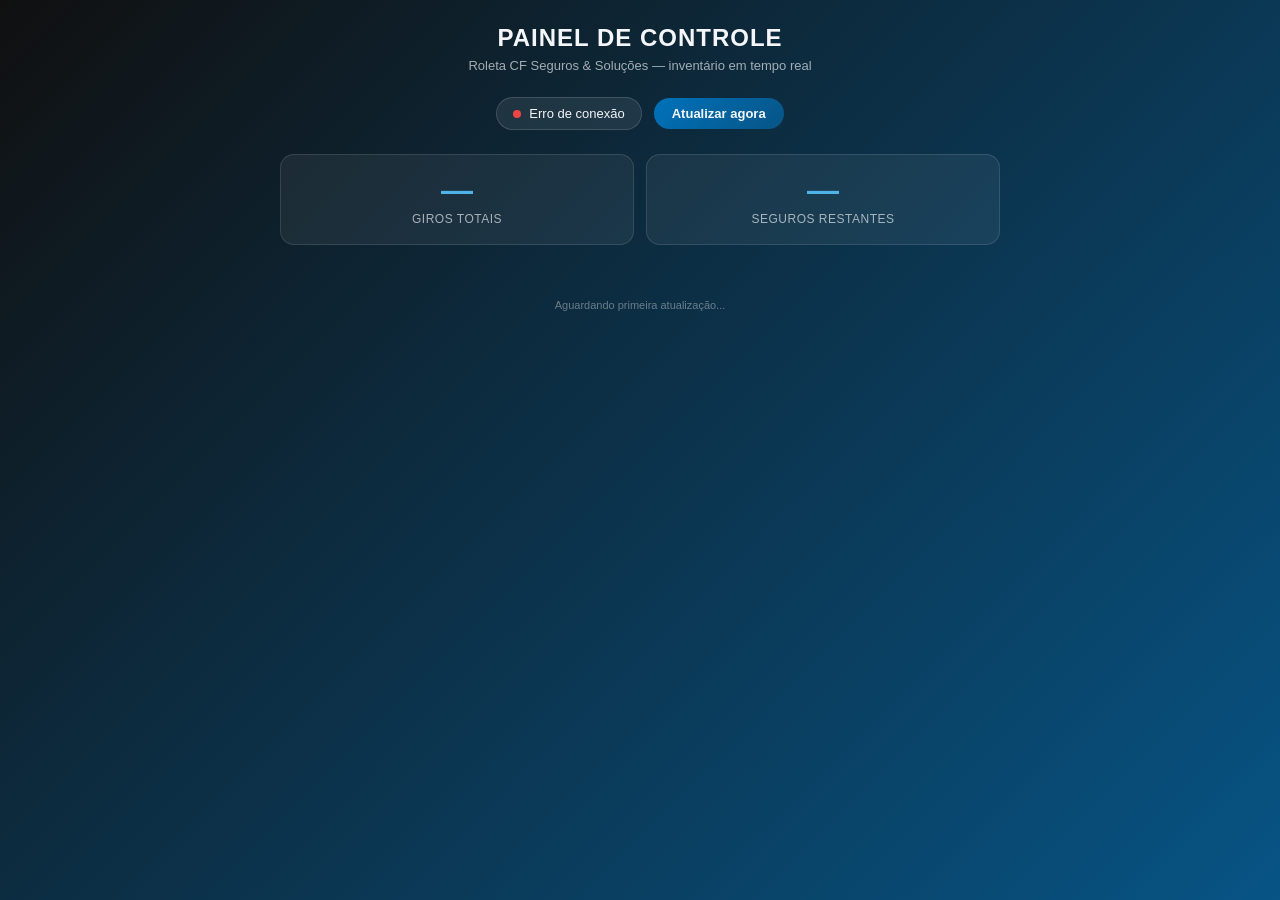
==== admin.html @ 109c0c00 "v1" ====
<!DOCTYPE html>
<html lang="pt-BR">
<head>
    <meta charset="UTF-8">
    <meta name="viewport" content="width=device-width, initial-scale=1.0">
    <title>Painel de Controle - Roleta CF</title>
    <style>
        * {
            box-sizing: border-box;
            margin: 0;
            padding: 0;
        }
        body {
            min-height: 100vh;
            background: linear-gradient(135deg, #101010 0%, #075485 100%);
            color: #F4F6F9;
            font-family: 'Segoe UI', Tahoma, Geneva, Verdana, sans-serif;
            padding: 24px 16px 60px;
        }
        .wrapper {
            max-width: 720px;
            margin: 0 auto;
        }
        header {
            text-align: center;
            margin-bottom: 24px;
        }
        header h1 {
            font-size: 24px;
            text-transform: uppercase;
            letter-spacing: 1px;
            margin-bottom: 6px;
        }
        header p {
            font-size: 13px;
            color: rgba(244, 246, 249, 0.65);
        }

        .top-bar {
            display: flex;
            align-items: center;
            justify-content: center;
            gap: 12px;
            margin-bottom: 24px;
            flex-wrap: wrap;
        }
        .status-pill {
            display: flex;
            align-items: center;
            gap: 8px;
            font-size: 13px;
            padding: 8px 16px;
            border-radius: 20px;
            background: rgba(244, 246, 249, 0.08);
            border: 1px solid rgba(244, 246, 249, 0.15);
        }
        .status-dot {
            width: 8px;
            height: 8px;
            border-radius: 50%;
            background: #22c55e;
        }
        .status-dot.erro { background: #ef4444; }
        .status-dot.carregando { background: #f59e0b; }

        .refresh-btn {
            font-size: 13px;
            padding: 8px 18px;
            border-radius: 20px;
            border: none;
            background: linear-gradient(135deg, #0072bb 0%, #075485 100%);
            color: #F4F6F9;
            font-weight: bold;
            cursor: pointer;
            transition: transform 0.15s ease;
        }
        .refresh-btn:active { transform: scale(0.96); }

        .summary {
            display: grid;
            grid-template-columns: repeat(2, 1fr);
            gap: 12px;
            margin-bottom: 24px;
        }
        .summary-card {
            background: rgba(244, 246, 249, 0.06);
            border: 1px solid rgba(244, 246, 249, 0.12);
            border-radius: 14px;
            padding: 18px;
            text-align: center;
        }
        .summary-card .valor {
            font-size: 32px;
            font-weight: 700;
            color: #4fb3e8;
            line-height: 1.1;
        }
        .summary-card .rotulo {
            font-size: 12px;
            color: rgba(244, 246, 249, 0.65);
            text-transform: uppercase;
            letter-spacing: 0.5px;
            margin-top: 4px;
        }

        .lista-premios {
            display: flex;
            flex-direction: column;
            gap: 10px;
        }
        .premio-card {
            background: rgba(244, 246, 249, 0.06);
            border: 1px solid rgba(244, 246, 249, 0.12);
            border-radius: 12px;
            padding: 14px 18px;
            display: flex;
            align-items: center;
            justify-content: space-between;
            gap: 12px;
        }
        .premio-card.alerta {
            border-color: rgba(239, 68, 68, 0.5);
            background: rgba(239, 68, 68, 0.08);
        }
        .premio-info {
            display: flex;
            align-items: center;
            gap: 12px;
        }
        .premio-cor {
            width: 14px;
            height: 14px;
            border-radius: 50%;
            flex-shrink: 0;
        }
        .premio-nome {
            font-size: 15px;
            font-weight: 600;
        }
        .premio-sub {
            font-size: 12px;
            color: rgba(244, 246, 249, 0.6);
            margin-top: 2px;
        }
        .premio-contagem {
            font-size: 20px;
            font-weight: 700;
            color: #F4F6F9;
            text-align: right;
        }
        .badge {
            display: inline-block;
            font-size: 11px;
            font-weight: bold;
            padding: 3px 10px;
            border-radius: 10px;
            text-transform: uppercase;
            margin-top: 4px;
        }
        .badge.ok { background: rgba(34, 197, 94, 0.2); color: #4ade80; }
        .badge.esgotado { background: rgba(239, 68, 68, 0.2); color: #f87171; }

        .config-aviso {
            background: rgba(245, 158, 11, 0.12);
            border: 1px solid rgba(245, 158, 11, 0.4);
            color: #fbbf24;
            padding: 14px 18px;
            border-radius: 12px;
            font-size: 13px;
            margin-bottom: 20px;
            display: none;
        }
        .config-aviso.visivel { display: block; }

        footer {
            text-align: center;
            font-size: 11px;
            color: rgba(244, 246, 249, 0.4);
            margin-top: 30px;
        }
    </style>
</head>
<body>
    <div class="wrapper">
        <header>
            <h1>Painel de Controle</h1>
            <p>Roleta CF Seguros &amp; Soluções — inventário em tempo real</p>
        </header>

        <div class="config-aviso" id="configAviso">
            ⚠️ Configure o <code>SHEETS_ENDPOINT</code> no início do script deste arquivo com a URL do seu Apps Script.
        </div>

        <div class="top-bar">
            <div class="status-pill">
                <div class="status-dot" id="statusDot"></div>
                <span id="statusText">Carregando...</span>
            </div>
            <button class="refresh-btn" onclick="atualizarPainel()">Atualizar agora</button>
        </div>

        <div class="summary">
            <div class="summary-card">
                <div class="valor" id="totalGiros">—</div>
                <div class="rotulo">Giros totais</div>
            </div>
            <div class="summary-card">
                <div class="valor" id="segurosRestantes">—</div>
                <div class="rotulo">Seguros restantes</div>
            </div>
        </div>

        <div class="lista-premios" id="listaPremios"></div>

        <footer id="ultimaAtualizacao">Aguardando primeira atualização...</footer>
    </div>

    <script>
        // ==========================================================
        // CONFIGURAÇÃO — use a MESMA URL do Apps Script usada no index.html
        // ==========================================================
        const SHEETS_ENDPOINT = "https://script.google.com/macros/s/AKfycbxm1TiCXeyLSeKLd5AoIaKt-N-gX_InBLeM3lhSZUHG6v8AHmnXTH2Mx_EWfbiuNKQNpw/exec";
        const INTERVALO_ATUALIZACAO_MS = 15000; // 15s

        // Espelha a lista de prêmios do index.html só para exibição
        // (nome, cor e limite). Se você mudar os prêmios lá, replique aqui.
        const CONFIG_PREMIOS = [
            { id: 'sonho_valsa', nome: 'Sonho de Valsa', cor: '#0072bb' },
            { id: 'kit', nome: 'Kit Caneta + Agenda', cor: '#075485' },
            { id: 'seguro', nome: 'Seguro Resid.', cor: '#2f9ade', limite: 10 },
            { id: 'caixa_som', nome: 'Caixa de Som', cor: '#4fb3e8' },
            { id: 'airfryer', nome: 'Airfryer', cor: '#101010', unico: true },
            { id: 'garrafa', nome: 'Garrafa Squeeze', cor: '#0a6aa8' }
        ];

        function setStatus(estado, texto) {
            const dot = document.getElementById('statusDot');
            dot.className = 'status-dot' + (estado ? ' ' + estado : '');
            document.getElementById('statusText').textContent = texto;
        }

        function renderizarPremios(porPremio) {
            const container = document.getElementById('listaPremios');
            container.innerHTML = '';

            CONFIG_PREMIOS.forEach(cfg => {
                const contagem = (porPremio && porPremio[cfg.id]) || 0;
                const card = document.createElement('div');
                card.className = 'premio-card';

                let subInfo = `${contagem} sorteado(s)`;
                let badgeHtml = '';

                if (cfg.limite) {
                    const restante = Math.max(cfg.limite - contagem, 0);
                    subInfo = `${contagem} de ${cfg.limite} sorteados`;
                    if (restante === 0) {
                        card.classList.add('alerta');
                        badgeHtml = '<div class="badge esgotado">Esgotado</div>';
                    } else {
                        badgeHtml = `<div class="badge ok">${restante} restante(s)</div>`;
                    }
                } else if (cfg.unico) {
                    if (contagem > 0) {
                        card.classList.add('alerta');
                        badgeHtml = '<div class="badge esgotado">Já sorteada</div>';
                    } else {
                        badgeHtml = '<div class="badge ok">Disponível</div>';
                    }
                }

                card.innerHTML = `
                    <div class="premio-info">
                        <div class="premio-cor" style="background:${cfg.cor}"></div>
                        <div>
                            <div class="premio-nome">${cfg.nome}</div>
                            <div class="premio-sub">${subInfo}</div>
                        </div>
                    </div>
                    <div>
                        <div class="premio-contagem">${contagem}</div>
                        ${badgeHtml}
                    </div>
                `;
                container.appendChild(card);
            });
        }

        function atualizarPainel() {
            if (!SHEETS_ENDPOINT || SHEETS_ENDPOINT.includes('SEU_ID_AQUI')) {
                document.getElementById('configAviso').classList.add('visivel');
                setStatus('erro', 'Não configurado');
                return;
            }

            setStatus('carregando', 'Atualizando...');

            fetch(SHEETS_ENDPOINT + '?t=' + Date.now())
                .then(response => response.json())
                .then(data => {
                    const porPremio = data.porPremio || {};
                    const totalGiros = typeof data.totalGiros === 'number'
                        ? data.totalGiros
                        : Object.values(porPremio).reduce((a, b) => a + b, 0);

                    document.getElementById('totalGiros').textContent = totalGiros;

                    const seguroContagem = porPremio.seguro || 0;
                    document.getElementById('segurosRestantes').textContent = Math.max(10 - seguroContagem, 0);

                    renderizarPremios(porPremio);

                    setStatus('', 'Conectado');
                    const agora = new Date();
                    document.getElementById('ultimaAtualizacao').textContent =
                        'Última atualização: ' + agora.toLocaleTimeString('pt-BR');
                })
                .catch(error => {
                    console.error('Erro ao consultar a planilha:', error);
                    setStatus('erro', 'Erro de conexão');
                });
        }

        // Primeira carga + atualização periódica
        atualizarPainel();
        setInterval(atualizarPainel, INTERVALO_ATUALIZACAO_MS);
    </script>
</body>
</html>
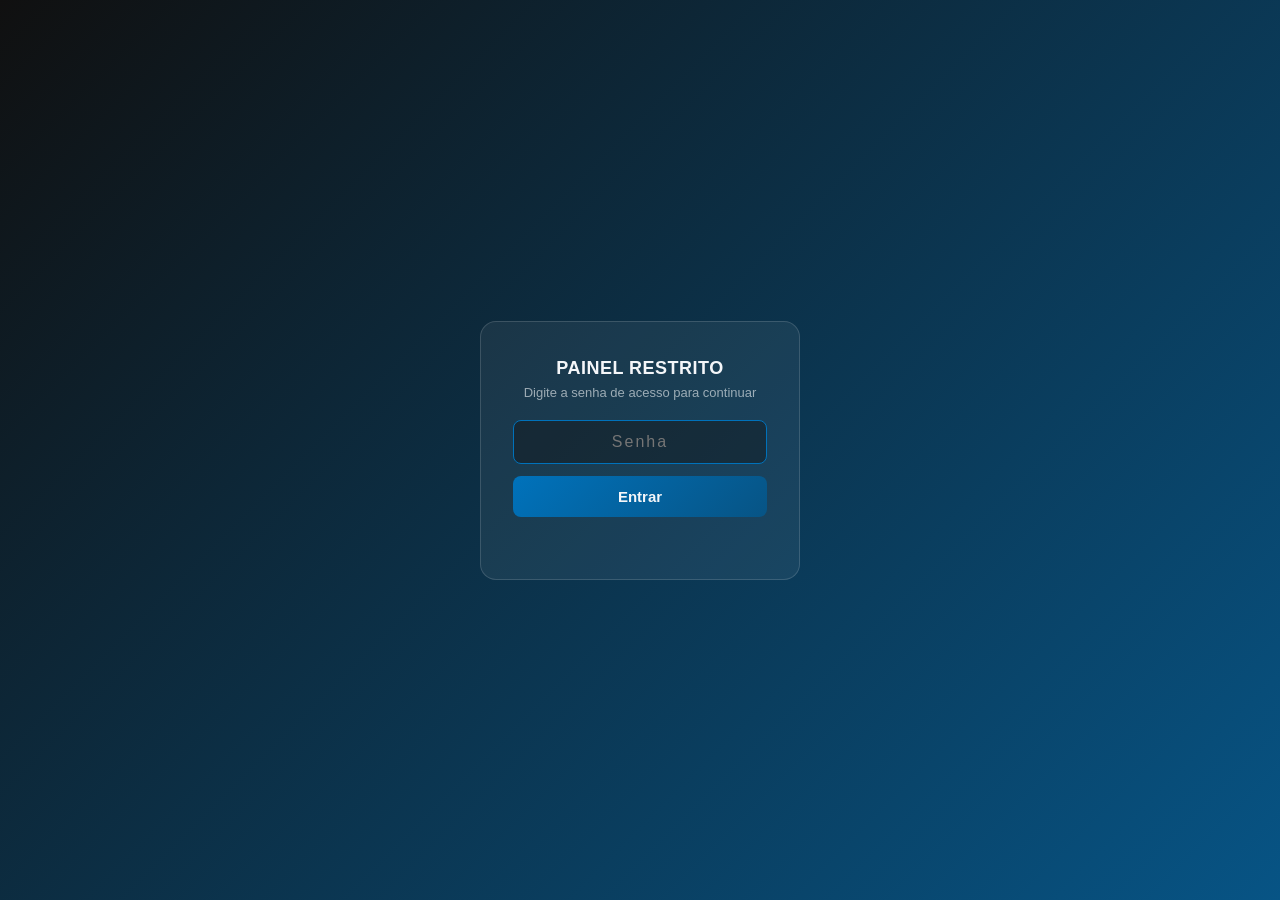
==== commit 50f1bb35: "Update admin.html" ====
--- a/admin.html
+++ b/admin.html
@@ -178,9 +178,89 @@
             color: rgba(244, 246, 249, 0.4);
             margin-top: 30px;
         }
+
+        .lock-screen {
+            position: fixed;
+            top: 0;
+            left: 0;
+            width: 100%;
+            height: 100%;
+            background: linear-gradient(135deg, #101010 0%, #075485 100%);
+            display: flex;
+            align-items: center;
+            justify-content: center;
+            z-index: 999;
+            padding: 20px;
+        }
+        .lock-box {
+            background: rgba(244, 246, 249, 0.06);
+            border: 1px solid rgba(244, 246, 249, 0.15);
+            border-radius: 16px;
+            padding: 36px 32px;
+            text-align: center;
+            max-width: 320px;
+            width: 100%;
+        }
+        .lock-box h2 {
+            font-size: 18px;
+            margin-bottom: 6px;
+            text-transform: uppercase;
+            letter-spacing: 0.5px;
+        }
+        .lock-box p {
+            font-size: 13px;
+            color: rgba(244, 246, 249, 0.6);
+            margin-bottom: 20px;
+        }
+        .lock-box input {
+            width: 100%;
+            padding: 12px 14px;
+            border-radius: 8px;
+            border: 1px solid rgba(244, 246, 249, 0.2);
+            background: rgba(16, 16, 16, 0.4);
+            color: #F4F6F9;
+            font-size: 16px;
+            margin-bottom: 12px;
+            text-align: center;
+            letter-spacing: 2px;
+        }
+        .lock-box input:focus {
+            outline: none;
+            border-color: #0072bb;
+        }
+        .lock-box button {
+            width: 100%;
+            padding: 12px;
+            border-radius: 8px;
+            border: none;
+            background: linear-gradient(135deg, #0072bb 0%, #075485 100%);
+            color: #F4F6F9;
+            font-weight: bold;
+            font-size: 15px;
+            cursor: pointer;
+        }
+        .lock-erro {
+            color: #f87171;
+            font-size: 13px;
+            margin-top: 10px;
+            min-height: 16px;
+        }
+        body.travado {
+            overflow: hidden;
+        }
     </style>
 </head>
-<body>
+<body class="travado">
+    <div class="lock-screen" id="lockScreen">
+        <div class="lock-box">
+            <h2>Painel Restrito</h2>
+            <p>Digite a senha de acesso para continuar</p>
+            <input type="password" id="senhaInput" placeholder="Senha" autofocus>
+            <button onclick="verificarSenha()">Entrar</button>
+            <div class="lock-erro" id="lockErro"></div>
+        </div>
+    </div>
+
     <div class="wrapper">
         <header>
             <h1>Painel de Controle</h1>
@@ -221,6 +301,41 @@
         // ==========================================================
         const SHEETS_ENDPOINT = "https://script.google.com/macros/s/AKfycbxm1TiCXeyLSeKLd5AoIaKt-N-gX_InBLeM3lhSZUHG6v8AHmnXTH2Mx_EWfbiuNKQNpw/exec";
         const INTERVALO_ATUALIZACAO_MS = 15000; // 15s
+
+        // ==========================================================
+        // SENHA DE ACESSO — troque por uma senha sua.
+        // Atenção: isso é só uma barreira simples contra acesso casual,
+        // não é segurança de verdade (a senha fica visível no código-fonte
+        // da página para quem souber procurar). Não use senha sensível aqui.
+        // ==========================================================
+        const SENHA_PAINEL = "7v?,_7/R<.s"x1";
+        const SESSAO_KEY = 'painel_cf_desbloqueado';
+
+        function verificarSenha() {
+            const digitada = document.getElementById('senhaInput').value;
+            const erro = document.getElementById('lockErro');
+
+            if (digitada === SENHA_PAINEL) {
+                sessionStorage.setItem(SESSAO_KEY, 'sim');
+                desbloquearPainel();
+            } else {
+                erro.textContent = 'Senha incorreta. Tente novamente.';
+                document.getElementById('senhaInput').value = '';
+                document.getElementById('senhaInput').focus();
+            }
+        }
+
+        function desbloquearPainel() {
+            document.getElementById('lockScreen').style.display = 'none';
+            document.body.classList.remove('travado');
+            atualizarPainel();
+            setInterval(atualizarPainel, INTERVALO_ATUALIZACAO_MS);
+        }
+
+        // Permite apertar Enter no campo de senha em vez de clicar no botão
+        document.getElementById('senhaInput').addEventListener('keydown', (e) => {
+            if (e.key === 'Enter') verificarSenha();
+        });
 
         // Espelha a lista de prêmios do index.html só para exibição
         // (nome, cor e limite). Se você mudar os prêmios lá, replique aqui.
@@ -321,9 +436,14 @@
                 });
         }
 
-        // Primeira carga + atualização periódica
-        atualizarPainel();
-        setInterval(atualizarPainel, INTERVALO_ATUALIZACAO_MS);
+        // Se já desbloqueou nesta aba/sessão antes, não pede de novo:
+        // remove o overlay e já inicia a atualização dos dados.
+        if (sessionStorage.getItem(SESSAO_KEY) === 'sim') {
+            document.getElementById('lockScreen').style.display = 'none';
+            document.body.classList.remove('travado');
+            atualizarPainel();
+            setInterval(atualizarPainel, INTERVALO_ATUALIZACAO_MS);
+        }
     </script>
 </body>
 </html>
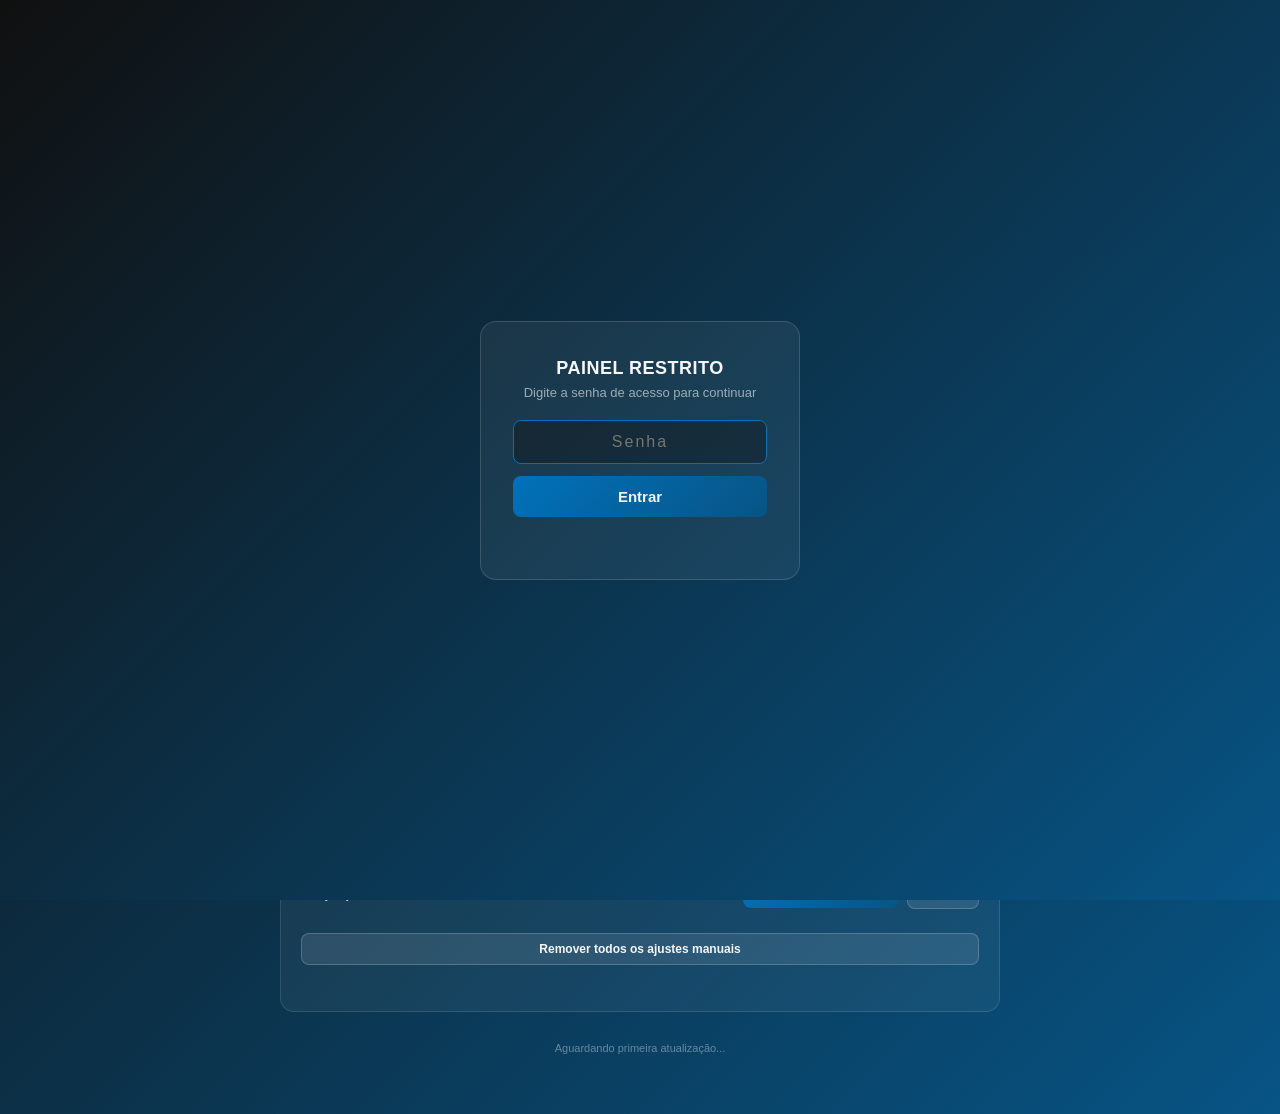
==== commit 6cd3f269: "a" ====
--- a/admin.html
+++ b/admin.html
@@ -3,6 +3,9 @@
 <head>
     <meta charset="UTF-8">
     <meta name="viewport" content="width=device-width, initial-scale=1.0">
+    <meta http-equiv="Cache-Control" content="no-cache, no-store, must-revalidate">
+    <meta http-equiv="Pragma" content="no-cache">
+    <meta http-equiv="Expires" content="0">
     <title>Painel de Controle - Roleta CF</title>
     <style>
         * {
@@ -171,6 +174,217 @@
             display: none;
         }
         .config-aviso.visivel { display: block; }
+
+        .historico-box {
+            margin-top: 24px;
+            background: rgba(244, 246, 249, 0.05);
+            border: 1px solid rgba(244, 246, 249, 0.12);
+            border-radius: 14px;
+            padding: 18px 20px;
+        }
+        .historico-header {
+            display: flex;
+            align-items: center;
+            justify-content: space-between;
+            gap: 12px;
+            margin-bottom: 14px;
+            flex-wrap: wrap;
+        }
+        .historico-header h3 {
+            font-size: 15px;
+            text-transform: uppercase;
+            letter-spacing: 0.5px;
+        }
+        .historico-lista {
+            max-height: 260px;
+            overflow-y: auto;
+            display: flex;
+            flex-direction: column;
+            gap: 6px;
+        }
+        .historico-item {
+            display: flex;
+            justify-content: space-between;
+            align-items: center;
+            gap: 10px;
+            padding: 8px 10px;
+            border-radius: 8px;
+            background: rgba(244, 246, 249, 0.04);
+            font-size: 13px;
+        }
+        .historico-item .nome {
+            font-weight: 600;
+        }
+        .historico-item .hora {
+            color: rgba(244, 246, 249, 0.55);
+            font-size: 12px;
+            white-space: nowrap;
+        }
+        .historico-vazio {
+            font-size: 13px;
+            color: rgba(244, 246, 249, 0.5);
+            text-align: center;
+            padding: 16px 0;
+        }
+
+        .voucher-box {
+            margin-top: 24px;
+            background: rgba(244, 246, 249, 0.05);
+            border: 1px solid rgba(244, 246, 249, 0.12);
+            border-radius: 14px;
+            padding: 18px 20px;
+        }
+        .voucher-box h3 {
+            font-size: 15px;
+            text-transform: uppercase;
+            letter-spacing: 0.5px;
+            margin-bottom: 4px;
+        }
+        .voucher-busca {
+            display: flex;
+            gap: 8px;
+            margin-top: 12px;
+        }
+        .voucher-busca input {
+            flex: 1;
+            padding: 12px 14px;
+            border-radius: 8px;
+            border: 1px solid rgba(244, 246, 249, 0.2);
+            background: rgba(16, 16, 16, 0.4);
+            color: #F4F6F9;
+            font-size: 16px;
+            font-family: 'Courier New', Courier, monospace;
+            letter-spacing: 1px;
+            text-transform: uppercase;
+        }
+        .voucher-busca input:focus {
+            outline: none;
+            border-color: #0072bb;
+        }
+        .voucher-resultado {
+            margin-top: 12px;
+            font-size: 14px;
+            min-height: 20px;
+        }
+        .voucher-resultado.valido {
+            color: #4ade80;
+        }
+        .voucher-resultado.invalido {
+            color: #f87171;
+        }
+        .voucher-lista-header {
+            font-size: 12px;
+            text-transform: uppercase;
+            letter-spacing: 0.5px;
+            color: rgba(244, 246, 249, 0.55);
+            margin: 18px 0 10px;
+            padding-top: 14px;
+            border-top: 1px solid rgba(244, 246, 249, 0.08);
+        }
+        .voucher-lista {
+            max-height: 200px;
+            overflow-y: auto;
+            display: flex;
+            flex-direction: column;
+            gap: 6px;
+        }
+        .voucher-item {
+            display: flex;
+            justify-content: space-between;
+            align-items: center;
+            gap: 10px;
+            padding: 8px 10px;
+            border-radius: 8px;
+            background: rgba(244, 246, 249, 0.04);
+            font-size: 13px;
+        }
+        .voucher-item .codigo {
+            font-family: 'Courier New', Courier, monospace;
+            font-weight: 700;
+            letter-spacing: 1px;
+        }
+        .voucher-item .hora {
+            color: rgba(244, 246, 249, 0.55);
+            font-size: 12px;
+            white-space: nowrap;
+        }
+
+        .ajustes-box {
+            margin-top: 24px;
+            background: rgba(244, 246, 249, 0.05);
+            border: 1px solid rgba(244, 246, 249, 0.12);
+            border-radius: 14px;
+            padding: 18px 20px;
+        }
+        .ajustes-box h3 {
+            font-size: 15px;
+            text-transform: uppercase;
+            letter-spacing: 0.5px;
+            margin-bottom: 4px;
+        }
+        .ajustes-sub {
+            font-size: 12px;
+            color: rgba(244, 246, 249, 0.55);
+            margin-bottom: 16px;
+        }
+        .ajuste-linha {
+            display: flex;
+            align-items: center;
+            justify-content: space-between;
+            gap: 12px;
+            padding: 10px 0;
+            border-top: 1px solid rgba(244, 246, 249, 0.08);
+            flex-wrap: wrap;
+        }
+        .ajuste-linha label {
+            font-size: 13px;
+            color: rgba(244, 246, 249, 0.85);
+        }
+        .ajuste-controles {
+            display: flex;
+            gap: 8px;
+            align-items: center;
+        }
+        .ajuste-controles input {
+            width: 70px;
+            padding: 8px 10px;
+            border-radius: 8px;
+            border: 1px solid rgba(244, 246, 249, 0.2);
+            background: rgba(16, 16, 16, 0.4);
+            color: #F4F6F9;
+            font-size: 14px;
+        }
+        .ajuste-btn {
+            font-size: 12px;
+            padding: 8px 14px;
+            border-radius: 8px;
+            border: none;
+            background: linear-gradient(135deg, #0072bb 0%, #075485 100%);
+            color: #F4F6F9;
+            font-weight: bold;
+            cursor: pointer;
+            white-space: nowrap;
+        }
+        .ajuste-btn.secundario {
+            background: rgba(244, 246, 249, 0.1);
+            border: 1px solid rgba(244, 246, 249, 0.2);
+        }
+        .ajuste-limpar {
+            display: block;
+            width: 100%;
+            margin-top: 14px;
+            text-align: center;
+        }
+        .ajuste-status {
+            font-size: 12px;
+            margin-top: 12px;
+            min-height: 16px;
+            text-align: center;
+            color: #4ade80;
+        }
+        .ajuste-status.erro {
+            color: #f87171;
+        }
 
         footer {
             text-align: center;
@@ -292,6 +506,55 @@
 
         <div class="lista-premios" id="listaPremios"></div>
 
+        <div class="historico-box">
+            <div class="historico-header">
+                <h3>Histórico Recente</h3>
+                <button class="ajuste-btn secundario" onclick="baixarCSV()" id="btnCSV">Baixar CSV completo</button>
+            </div>
+            <div class="historico-lista" id="historicoLista">
+                <div class="historico-vazio">Carregando...</div>
+            </div>
+        </div>
+
+        <div class="voucher-box">
+            <h3>Conferir Voucher</h3>
+            <p class="ajustes-sub">Digite o código da foto que a pessoa apresentou para validar o resgate.</p>
+            <div class="voucher-busca">
+                <input type="text" id="inputVoucher" placeholder="CF-XXXX-XXXX" aria-label="Código do voucher">
+                <button class="ajuste-btn" onclick="conferirVoucher()">Conferir</button>
+            </div>
+            <div class="voucher-resultado" id="voucherResultado"></div>
+
+            <div class="voucher-lista-header">Vouchers emitidos</div>
+            <div class="voucher-lista" id="voucherLista">
+                <div class="historico-vazio">Carregando...</div>
+            </div>
+        </div>
+
+        <div class="ajustes-box">
+            <h3>Ajustes Manuais</h3>
+            <p class="ajustes-sub">Use apenas se a contagem digital divergir do estoque físico real.</p>
+
+            <div class="ajuste-linha">
+                <label for="inputSeguroManual">Contagem do Seguro Residencial</label>
+                <div class="ajuste-controles">
+                    <input type="number" id="inputSeguroManual" min="0" max="10" placeholder="0-10">
+                    <button class="ajuste-btn" onclick="salvarAjusteSeguro()">Salvar</button>
+                </div>
+            </div>
+
+            <div class="ajuste-linha">
+                <label>Airfryer já foi sorteada?</label>
+                <div class="ajuste-controles">
+                    <button class="ajuste-btn" onclick="ajustarAirfryer(true)">Marcar como sorteada</button>
+                    <button class="ajuste-btn secundario" onclick="ajustarAirfryer(false)">Reabrir</button>
+                </div>
+            </div>
+
+            <button class="ajuste-btn secundario ajuste-limpar" onclick="limparAjustesManuais()">Remover todos os ajustes manuais</button>
+            <div class="ajuste-status" id="ajusteStatus"></div>
+        </div>
+
         <footer id="ultimaAtualizacao">Aguardando primeira atualização...</footer>
     </div>
 
@@ -299,8 +562,12 @@
         // ==========================================================
         // CONFIGURAÇÃO — use a MESMA URL do Apps Script usada no index.html
         // ==========================================================
-        const SHEETS_ENDPOINT = "https://script.google.com/macros/s/AKfycbxm1TiCXeyLSeKLd5AoIaKt-N-gX_InBLeM3lhSZUHG6v8AHmnXTH2Mx_EWfbiuNKQNpw/exec";
+        const SHEETS_ENDPOINT = "https://script.google.com/macros/s/AKfycbyA-nNT8B0F2nTf13A3GNm_twwx4kDvWKY-GCku5amXcQZBaWD2fuPOCFcUYBQ_rBmc5A/exec";
         const INTERVALO_ATUALIZACAO_MS = 15000; // 15s
+
+        // Precisa ser IDÊNTICO ao TOKEN_SECRETO do Apps Script e ao
+        // API_TOKEN do index.html.
+        const API_TOKEN = "TROQUE_ESTE_TOKEN";
 
         // ==========================================================
         // SENHA DE ACESSO — troque por uma senha sua.
@@ -308,7 +575,7 @@
         // não é segurança de verdade (a senha fica visível no código-fonte
         // da página para quem souber procurar). Não use senha sensível aqui.
         // ==========================================================
-        const SENHA_PAINEL = "7v?,_7/R<.s"x1";
+        const SENHA_PAINEL = "cf2026";
         const SESSAO_KEY = 'painel_cf_desbloqueado';
 
         function verificarSenha() {
@@ -410,9 +677,15 @@
 
             setStatus('carregando', 'Atualizando...');
 
-            fetch(SHEETS_ENDPOINT + '?t=' + Date.now())
+            fetch(SHEETS_ENDPOINT + '?t=' + Date.now() + '&token=' + encodeURIComponent(API_TOKEN))
                 .then(response => response.json())
                 .then(data => {
+                    if (data.status === 'erro') {
+                        console.error('Erro retornado pelo servidor:', data.mensagem);
+                        setStatus('erro', data.mensagem || 'Token inválido');
+                        return;
+                    }
+
                     const porPremio = data.porPremio || {};
                     const totalGiros = typeof data.totalGiros === 'number'
                         ? data.totalGiros
@@ -424,6 +697,15 @@
                     document.getElementById('segurosRestantes').textContent = Math.max(10 - seguroContagem, 0);
 
                     renderizarPremios(porPremio);
+                    renderizarHistorico(data.ultimosGiros || []);
+                    renderizarVouchers(data.vouchers || []);
+
+                    // Pré-preenche o campo de ajuste manual, só se o usuário
+                    // não estiver digitando nele agora (evita sobrescrever)
+                    const inputSeguro = document.getElementById('inputSeguroManual');
+                    if (document.activeElement !== inputSeguro) {
+                        inputSeguro.placeholder = String(porPremio.seguro || 0) + ' (atual)';
+                    }
 
                     setStatus('', 'Conectado');
                     const agora = new Date();
@@ -436,6 +718,179 @@
                 });
         }
 
+        function nomeDoPremio(id) {
+            const cfg = CONFIG_PREMIOS.find(p => p.id === id);
+            return cfg ? cfg.nome : id;
+        }
+
+        function renderizarHistorico(lista) {
+            const container = document.getElementById('historicoLista');
+
+            if (!lista.length) {
+                container.innerHTML = '<div class="historico-vazio">Nenhum giro registrado ainda.</div>';
+                return;
+            }
+
+            container.innerHTML = lista.map(item => `
+                <div class="historico-item">
+                    <span class="nome">${item.nome || nomeDoPremio(item.id)}</span>
+                    <span class="hora">${item.dataHora}</span>
+                </div>
+            `).join('');
+        }
+
+        function baixarCSV() {
+            if (!SHEETS_ENDPOINT || SHEETS_ENDPOINT.includes('SEU_ID_AQUI')) {
+                mostrarStatusAjuste('Endpoint não configurado.', true);
+                return;
+            }
+
+            const btn = document.getElementById('btnCSV');
+            const textoOriginal = btn.textContent;
+            btn.textContent = 'Gerando...';
+            btn.disabled = true;
+
+            fetch(SHEETS_ENDPOINT + '?t=' + Date.now() + '&token=' + encodeURIComponent(API_TOKEN) + '&completo=true')
+                .then(response => response.json())
+                .then(data => {
+                    if (data.status === 'erro') {
+                        mostrarStatusAjuste(data.mensagem || 'Erro ao gerar CSV.', true);
+                        return;
+                    }
+
+                    const giros = data.todosGiros || [];
+                    const linhas = ['Data_Hora,ID_Premio,Nome_Premio,Voucher'];
+                    giros.forEach(g => {
+                        // escapa vírgulas/aspas do nome do prêmio, por segurança
+                        const nomeEscapado = '"' + String(g.nome || '').replace(/"/g, '""') + '"';
+                        linhas.push(`${g.dataHora},${g.id},${nomeEscapado},${g.voucher || ''}`);
+                    });
+
+                    const csvConteudo = linhas.join('\n');
+                    const blob = new Blob([csvConteudo], { type: 'text/csv;charset=utf-8;' });
+                    const url = URL.createObjectURL(blob);
+                    const a = document.createElement('a');
+                    const agora = new Date().toISOString().slice(0, 10);
+                    a.href = url;
+                    a.download = `roleta-cf-registros-${agora}.csv`;
+                    document.body.appendChild(a);
+                    a.click();
+                    document.body.removeChild(a);
+                    URL.revokeObjectURL(url);
+                })
+                .catch(error => {
+                    console.error('Erro ao gerar CSV:', error);
+                    mostrarStatusAjuste('Erro de conexão ao gerar CSV.', true);
+                })
+                .finally(() => {
+                    btn.textContent = textoOriginal;
+                    btn.disabled = false;
+                });
+        }
+
+        function renderizarVouchers(lista) {
+            const container = document.getElementById('voucherLista');
+
+            if (!lista || !lista.length) {
+                container.innerHTML = '<div class="historico-vazio">Nenhum voucher emitido ainda.</div>';
+                return;
+            }
+
+            container.innerHTML = lista.map(v => `
+                <div class="voucher-item">
+                    <span class="codigo">${v.codigo}</span>
+                    <span class="hora">${v.dataHora}</span>
+                </div>
+            `).join('');
+        }
+
+        function conferirVoucher() {
+            const codigo = document.getElementById('inputVoucher').value.trim();
+            const resultado = document.getElementById('voucherResultado');
+
+            if (!codigo) {
+                resultado.textContent = 'Digite um código para conferir.';
+                resultado.className = 'voucher-resultado invalido';
+                return;
+            }
+
+            resultado.textContent = 'Conferindo...';
+            resultado.className = 'voucher-resultado';
+
+            fetch(SHEETS_ENDPOINT + '?t=' + Date.now() + '&token=' + encodeURIComponent(API_TOKEN) + '&voucher=' + encodeURIComponent(codigo))
+                .then(response => response.json())
+                .then(data => {
+                    if (data.status === 'erro') {
+                        resultado.textContent = data.mensagem || 'Erro ao conferir.';
+                        resultado.className = 'voucher-resultado invalido';
+                        return;
+                    }
+
+                    if (data.encontrado) {
+                        resultado.textContent = `✓ Válido — ${data.voucher.premio}, sorteado em ${data.voucher.dataHora}`;
+                        resultado.className = 'voucher-resultado valido';
+                    } else {
+                        resultado.textContent = '✗ Código não encontrado nos registros.';
+                        resultado.className = 'voucher-resultado invalido';
+                    }
+                })
+                .catch(error => {
+                    console.error('Erro ao conferir voucher:', error);
+                    resultado.textContent = 'Erro de conexão ao conferir.';
+                    resultado.className = 'voucher-resultado invalido';
+                });
+        }
+
+        function mostrarStatusAjuste(mensagem, erro) {
+            const el = document.getElementById('ajusteStatus');
+            el.textContent = mensagem;
+            el.className = 'ajuste-status' + (erro ? ' erro' : '');
+        }
+
+        function enviarAjuste(payload) {
+            if (!SHEETS_ENDPOINT || SHEETS_ENDPOINT.includes('SEU_ID_AQUI')) {
+                mostrarStatusAjuste('Endpoint não configurado.', true);
+                return;
+            }
+            mostrarStatusAjuste('Salvando...', false);
+
+            fetch(SHEETS_ENDPOINT, {
+                method: 'POST',
+                headers: { 'Content-Type': 'text/plain;charset=utf-8' },
+                body: JSON.stringify({ ...payload, token: API_TOKEN })
+            })
+            .then(response => response.json())
+            .then(data => {
+                if (data.status === 'sucesso') {
+                    mostrarStatusAjuste('Ajuste salvo com sucesso.', false);
+                    atualizarPainel();
+                } else {
+                    mostrarStatusAjuste(data.mensagem || 'Falha ao salvar ajuste.', true);
+                }
+            })
+            .catch(error => {
+                console.error('Erro ao enviar ajuste:', error);
+                mostrarStatusAjuste('Erro de conexão ao salvar.', true);
+            });
+        }
+
+        function salvarAjusteSeguro() {
+            const valor = document.getElementById('inputSeguroManual').value;
+            if (valor === '' || isNaN(valor)) {
+                mostrarStatusAjuste('Digite um número válido (0 a 10).', true);
+                return;
+            }
+            enviarAjuste({ acao: 'ajustar_seguro', valor: Number(valor) });
+        }
+
+        function ajustarAirfryer(valor) {
+            enviarAjuste({ acao: 'ajustar_airfryer', valor: valor });
+        }
+
+        function limparAjustesManuais() {
+            enviarAjuste({ acao: 'limpar_ajustes' });
+        }
+
         // Se já desbloqueou nesta aba/sessão antes, não pede de novo:
         // remove o overlay e já inicia a atualização dos dados.
         if (sessionStorage.getItem(SESSAO_KEY) === 'sim') {
@@ -446,4 +901,4 @@
         }
     </script>
 </body>
-</html>+</html>
